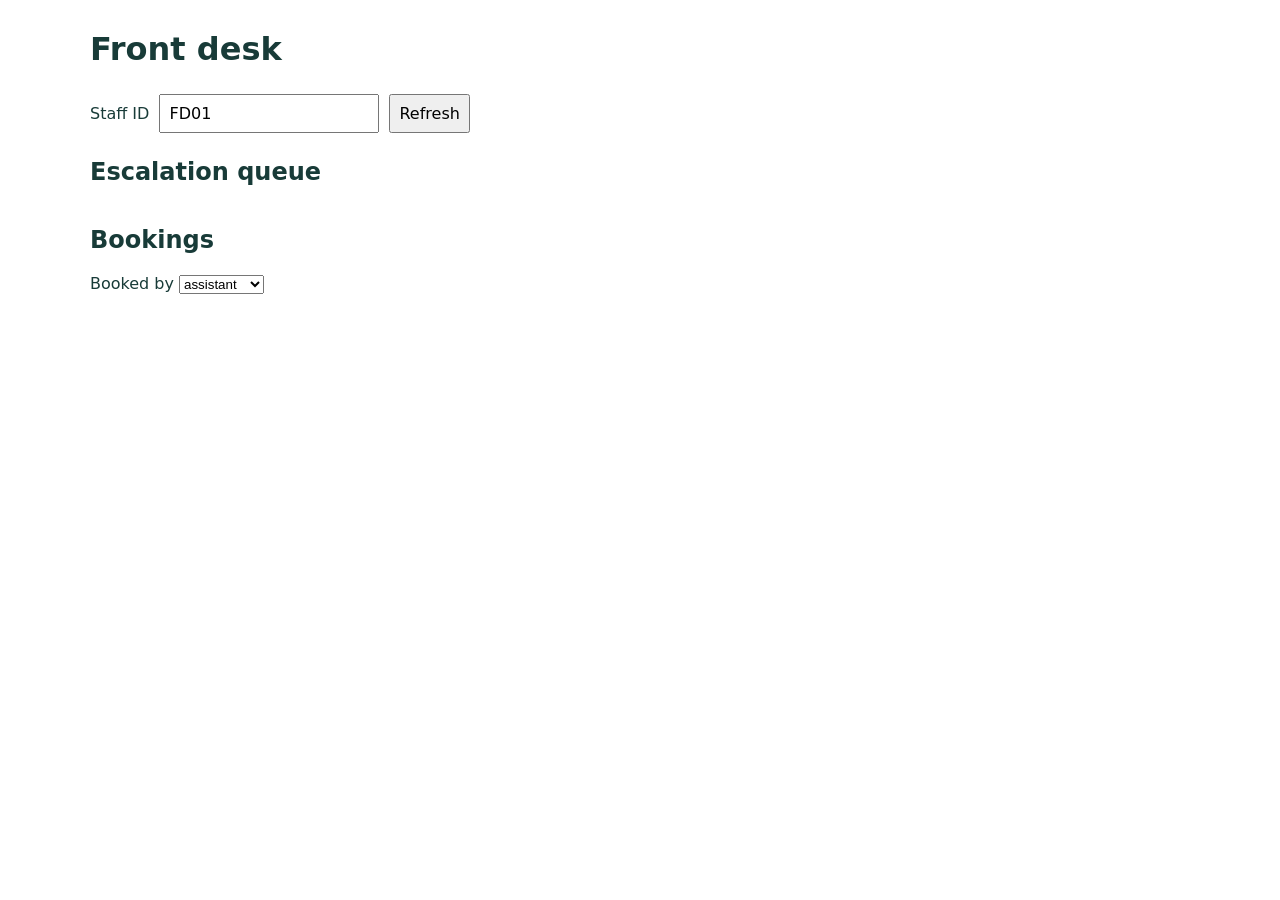
==== services/api/static/frontdesk.html @ d6a90a80 "Core E2/E3: front desk queue and overrides, PDF upload with ingest status, records-question redirect" ====
<!doctype html><html lang="en"><meta charset="utf-8"><title>Sahyog Front desk</title>
<style>body{font:16px system-ui;max-width:1100px;margin:30px auto;color:#183b38}table{width:100%;border-collapse:collapse}td,th{padding:10px;text-align:left;border-bottom:1px solid #ccc}button,input{font:inherit;padding:8px;margin:5px}</style>
<h1>Front desk</h1><label>Staff ID <input id="staff" value="FD01"></label><button id="refresh">Refresh</button><p id="error" role="alert"></p>
<h2>Escalation queue</h2><table id="queue"></table><h2>Bookings</h2><label>Booked by <select id="by"><option>assistant</option><option>front_desk</option><option>patient</option></select></label><table id="bookings"></table>
<script>
const $=id=>document.getElementById(id);
async function api(path,body){const r=await fetch(path,{method:body?'POST':'GET',headers:{Authorization:'Bearer demo-staff-'+$('staff').value.trim(),...(body?{'Content-Type':'application/json','Idempotency-Key':crypto.randomUUID()}:{})},...(body?{body:JSON.stringify(body)}:{})});const d=await r.json();if(!r.ok)throw Error(d.detail);return d;}
function cell(tr,text){const td=document.createElement('td');td.textContent=text??'';tr.append(td);return td;}
async function refresh(){try{$('error').textContent='';const q=await api('/frontdesk/escalations?status=open');$('queue').replaceChildren();for(const e of q){const tr=document.createElement('tr');for(const v of [e.patient_id,e.purpose,e.at_display,JSON.stringify(e.detail)])cell(tr,v);const b=document.createElement('button');b.textContent='Handled';b.onclick=()=>act('/frontdesk/escalations/'+e.id+'/handled',{});cell(tr,'').append(b);$('queue').append(tr);}const bs=await api('/frontdesk/bookings?booked_by='+$('by').value);$('bookings').replaceChildren();for(const a of bs){const tr=document.createElement('tr');for(const v of [a.patient_id,a.doctor||a.doctor_name,a.clinic,a.starts_at_display,a.status])cell(tr,v);if(a.status==='booked'){const td=cell(tr,'');const cancel=document.createElement('button');cancel.textContent='Cancel';cancel.onclick=()=>act('/frontdesk/bookings/'+a.appt_id+'/cancel',{});const slot=document.createElement('input');slot.placeholder='New slot ID';slot.setAttribute('aria-label','New slot ID');const move=document.createElement('button');move.textContent='Move';move.onclick=()=>{if(slot.value.trim())act('/frontdesk/bookings/'+a.appt_id+'/move',{slot_id:slot.value.trim()});};td.append(cancel,slot,move);}$('bookings').append(tr);}}catch(e){$('error').textContent=e.message;}}
async function act(path,body){try{await api(path,body);await refresh();}catch(e){$('error').textContent=e.message;}}
$('refresh').onclick=refresh;$('by').onchange=refresh;
</script></html>
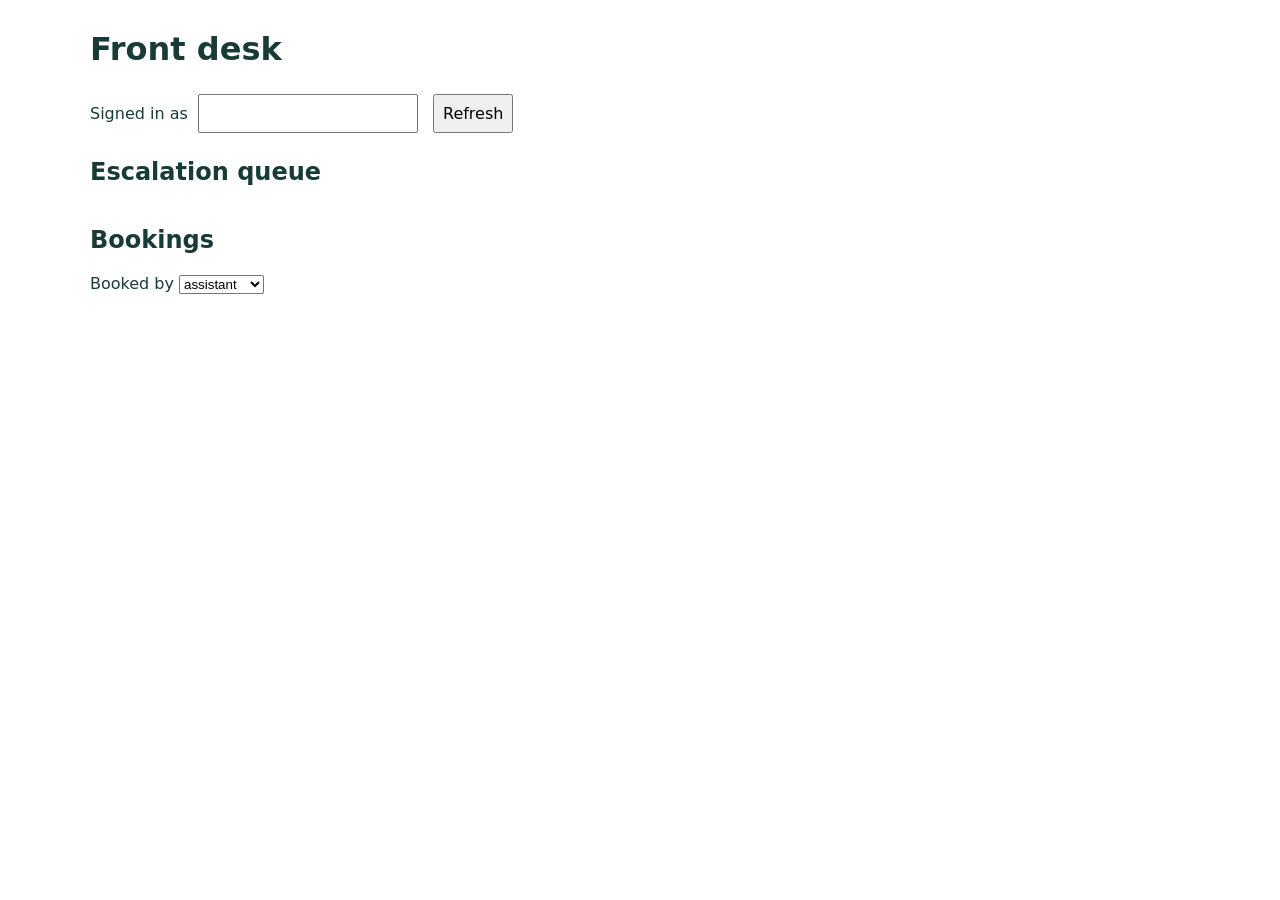
==== commit efc7822d: "Ops tiles human-readable, trace tree view; demo auth via .env.example" ====
--- a/services/api/static/frontdesk.html
+++ b/services/api/static/frontdesk.html
@@ -1,12 +1,133 @@
-<!doctype html><html lang="en"><meta charset="utf-8"><title>Sahyog Front desk</title>
-<style>body{font:16px system-ui;max-width:1100px;margin:30px auto;color:#183b38}table{width:100%;border-collapse:collapse}td,th{padding:10px;text-align:left;border-bottom:1px solid #ccc}button,input{font:inherit;padding:8px;margin:5px}</style>
-<h1>Front desk</h1><label>Staff ID <input id="staff" value="FD01"></label><button id="refresh">Refresh</button><p id="error" role="alert"></p>
-<h2>Escalation queue</h2><table id="queue"></table><h2>Bookings</h2><label>Booked by <select id="by"><option>assistant</option><option>front_desk</option><option>patient</option></select></label><table id="bookings"></table>
-<script>
-const $=id=>document.getElementById(id);
-async function api(path,body){const r=await fetch(path,{method:body?'POST':'GET',headers:{Authorization:'Bearer demo-staff-'+$('staff').value.trim(),...(body?{'Content-Type':'application/json','Idempotency-Key':crypto.randomUUID()}:{})},...(body?{body:JSON.stringify(body)}:{})});const d=await r.json();if(!r.ok)throw Error(d.detail);return d;}
-function cell(tr,text){const td=document.createElement('td');td.textContent=text??'';tr.append(td);return td;}
-async function refresh(){try{$('error').textContent='';const q=await api('/frontdesk/escalations?status=open');$('queue').replaceChildren();for(const e of q){const tr=document.createElement('tr');for(const v of [e.patient_id,e.purpose,e.at_display,JSON.stringify(e.detail)])cell(tr,v);const b=document.createElement('button');b.textContent='Handled';b.onclick=()=>act('/frontdesk/escalations/'+e.id+'/handled',{});cell(tr,'').append(b);$('queue').append(tr);}const bs=await api('/frontdesk/bookings?booked_by='+$('by').value);$('bookings').replaceChildren();for(const a of bs){const tr=document.createElement('tr');for(const v of [a.patient_id,a.doctor||a.doctor_name,a.clinic,a.starts_at_display,a.status])cell(tr,v);if(a.status==='booked'){const td=cell(tr,'');const cancel=document.createElement('button');cancel.textContent='Cancel';cancel.onclick=()=>act('/frontdesk/bookings/'+a.appt_id+'/cancel',{});const slot=document.createElement('input');slot.placeholder='New slot ID';slot.setAttribute('aria-label','New slot ID');const move=document.createElement('button');move.textContent='Move';move.onclick=()=>{if(slot.value.trim())act('/frontdesk/bookings/'+a.appt_id+'/move',{slot_id:slot.value.trim()});};td.append(cancel,slot,move);}$('bookings').append(tr);}}catch(e){$('error').textContent=e.message;}}
-async function act(path,body){try{await api(path,body);await refresh();}catch(e){$('error').textContent=e.message;}}
-$('refresh').onclick=refresh;$('by').onchange=refresh;
-</script></html>
+<!doctype html>
+<html lang="en">
+<head>
+  <meta charset="utf-8">
+  <meta name="viewport" content="width=device-width, initial-scale=1">
+  <title>Sahyog Front desk</title>
+  <style>
+    body { font: 16px system-ui; max-width: 1100px; margin: 30px auto; color: #183b38; }
+    table { width: 100%; border-collapse: collapse; }
+    td, th { padding: 10px; text-align: left; border-bottom: 1px solid #ccc; }
+    button, input { font: inherit; padding: 8px; margin: 5px; }
+  </style>
+</head>
+<body>
+  <h1>Front desk</h1>
+  <form id="staff-auth">
+    <label>Signed in as <input id="staff" autocomplete="username"></label>
+    <button id="refresh">Refresh</button>
+  </form>
+  <p id="error" role="alert"></p>
+  <h2>Escalation queue</h2>
+  <table id="queue"></table>
+  <h2>Bookings</h2>
+  <label>Booked by
+    <select id="by"><option>assistant</option><option>front_desk</option><option>patient</option></select>
+  </label>
+  <table id="bookings"></table>
+  <script>
+    const $ = id => document.getElementById(id);
+    const tokenKey = "sahyogStaffToken";
+    const tokenPrefix = "demo-" + "staff-";
+    const savedToken = sessionStorage.getItem(tokenKey) || "";
+    $("staff").value = savedToken.startsWith(tokenPrefix) ? savedToken.slice(tokenPrefix.length) : "";
+
+    async function api(path, body) {
+      const options = {
+        method: body ? "POST" : "GET",
+        headers: {
+          Authorization: `Bearer ${sessionStorage.getItem(tokenKey) || ""}`,
+          ...(body ? { "Content-Type": "application/json", "Idempotency-Key": crypto.randomUUID() } : {})
+        },
+        ...(body ? { body: JSON.stringify(body) } : {})
+      };
+      const response = await fetch(path, options);
+      const data = await response.json();
+      if (!response.ok) throw Error(data.detail);
+      return data;
+    }
+
+    function cell(row, text) {
+      const td = document.createElement("td");
+      td.textContent = text ?? "";
+      row.append(td);
+      return td;
+    }
+
+    async function refresh() {
+      try {
+        $("error").textContent = "";
+        const queue = await api("/frontdesk/api/escalations?status=open");
+        $("queue").replaceChildren();
+        for (const escalation of queue) {
+          const row = document.createElement("tr");
+          for (const value of [escalation.patient_id, escalation.purpose, escalation.at_display, JSON.stringify(escalation.detail)]) {
+            cell(row, value);
+          }
+          const handled = document.createElement("button");
+          handled.textContent = "Handled";
+          handled.onclick = () => act(`/frontdesk/api/escalations/${escalation.id}/handled`, {});
+          cell(row, "").append(handled);
+          $("queue").append(row);
+        }
+
+        const bookings = await api(`/frontdesk/api/bookings?booked_by=${$("by").value}`);
+        $("bookings").replaceChildren();
+        for (const booking of bookings) {
+          const row = document.createElement("tr");
+          for (const value of [booking.patient_id, booking.doctor || booking.doctor_name, booking.clinic,
+            booking.starts_at_display, booking.status]) {
+            cell(row, value);
+          }
+          if (booking.status === "booked") {
+            const actions = cell(row, "");
+            const cancel = document.createElement("button");
+            cancel.textContent = "Cancel";
+            cancel.onclick = () => act(`/frontdesk/api/bookings/${booking.appt_id}/cancel`, {});
+            const slot = document.createElement("input");
+            slot.placeholder = "New slot ID";
+            slot.setAttribute("aria-label", "New slot ID");
+            const move = document.createElement("button");
+            move.textContent = "Move";
+            move.onclick = () => {
+              if (slot.value.trim()) {
+                act(`/frontdesk/api/bookings/${booking.appt_id}/move`, { slot_id: slot.value.trim() });
+              }
+            };
+            actions.append(cancel, slot, move);
+          }
+          $("bookings").append(row);
+        }
+      } catch (error) {
+        $("error").textContent = error.message;
+      }
+    }
+
+    let acting = false;
+    async function act(path, body) {
+      if (acting) return;
+      acting = true;
+      const buttons = [...document.querySelectorAll("button")];
+      buttons.forEach(button => button.disabled = true);
+      $("error").textContent = "Working… (this can take up to 15 s)";
+      try {
+        await api(path, body);
+        await refresh();
+      } catch (error) {
+        $("error").textContent = error.message;
+      } finally {
+        acting = false;
+        buttons.forEach(button => button.disabled = false);
+      }
+    }
+
+    $("staff-auth").addEventListener("submit", event => {
+      event.preventDefault();
+      sessionStorage.setItem(tokenKey, `${tokenPrefix}${$("staff").value.trim()}`);
+      refresh();
+    });
+    $("by").onchange = refresh;
+    if (savedToken) refresh();
+  </script>
+</body>
+</html>
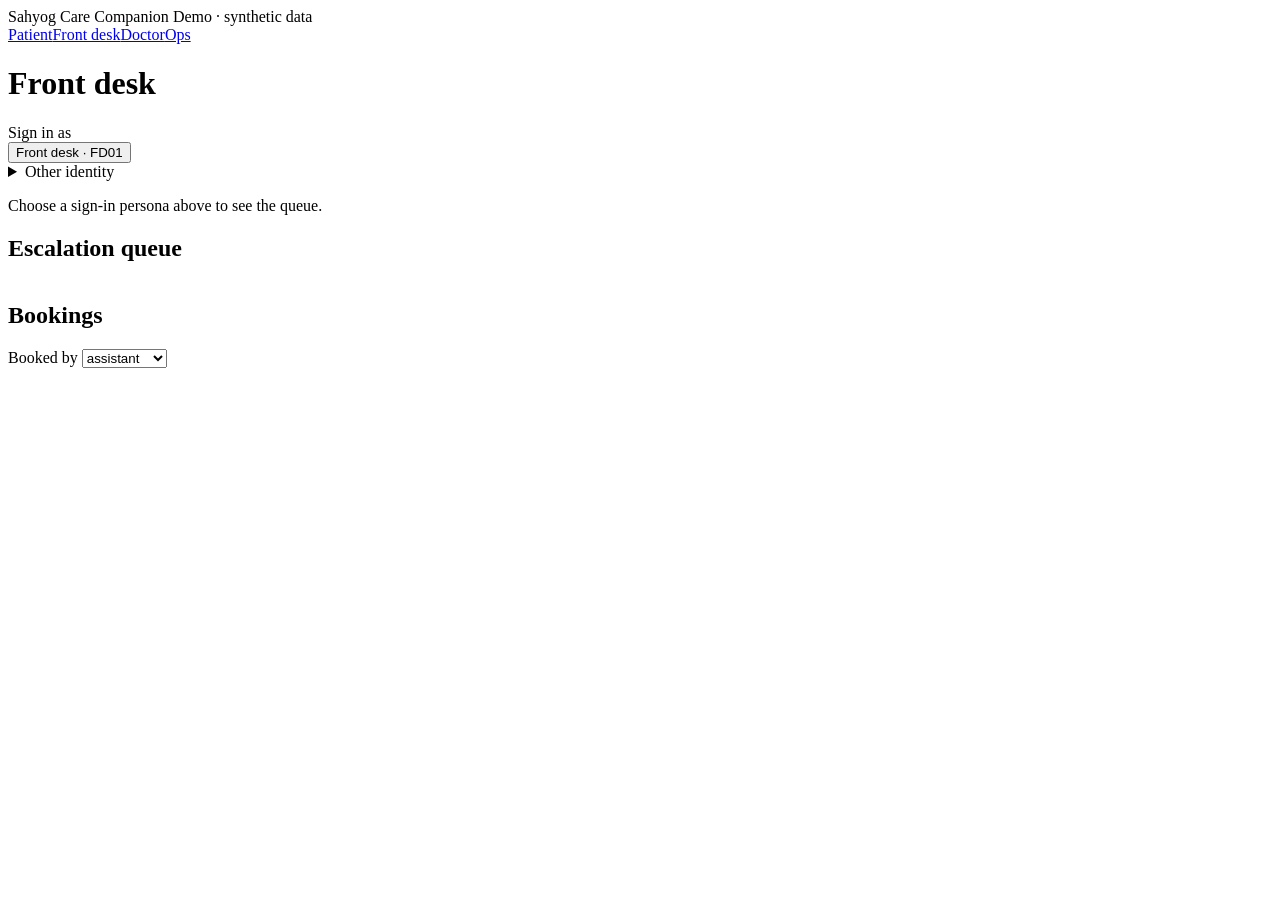
==== commit ec475a2d: "Architect: parallel ingest (A2), horizontal scale + load test at 1,400 req/h (A3), self-set CR-001 D" ====
--- a/services/api/static/frontdesk.html
+++ b/services/api/static/frontdesk.html
@@ -4,27 +4,32 @@
   <meta charset="utf-8">
   <meta name="viewport" content="width=device-width, initial-scale=1">
   <title>Sahyog Front desk</title>
-  <style>
-    body { font: 16px system-ui; max-width: 1100px; margin: 30px auto; color: #183b38; }
-    table { width: 100%; border-collapse: collapse; }
-    td, th { padding: 10px; text-align: left; border-bottom: 1px solid #ccc; }
-    button, input { font: inherit; padding: 8px; margin: 5px; }
-  </style>
+  <link rel="stylesheet" href="/static/sahyog.css">
 </head>
 <body>
+<header class="site-header"><div class="inner"><div class="brand">Sahyog Care Companion <span class="demo-badge">Demo · synthetic data</span></div>
+<nav class="site-nav" aria-label="Main"><a href="/">Patient</a><a href="/frontdesk" aria-current="page">Front desk</a><a href="/scribe">Doctor</a><a href="/ops">Ops</a></nav></div></header>
+<div class="page">
   <h1>Front desk</h1>
-  <form id="staff-auth">
+  <div class="persona-bar"><span class="label">Sign in as</span><div class="persona-list" id="persona-list"></div>
+  <details><summary>Other identity</summary>
+  <form id="staff-auth" class="other-row">
     <label>Signed in as <input id="staff" autocomplete="username"></label>
     <button id="refresh">Refresh</button>
-  </form>
-  <p id="error" role="alert"></p>
+  </form></details></div>
+  <p id="error" role="alert" class="muted"></p>
+  <section class="card">
   <h2>Escalation queue</h2>
-  <table id="queue"></table>
+  <div class="table-wrap"><table id="queue"></table></div>
+  </section>
+  <section class="card" style="margin-top:16px">
   <h2>Bookings</h2>
   <label>Booked by
-    <select id="by"><option>assistant</option><option>front_desk</option><option>patient</option></select>
+    <select id="by" style="max-width:260px"><option>assistant</option><option>front_desk</option><option>patient</option></select>
   </label>
-  <table id="bookings"></table>
+  <div class="table-wrap"><table id="bookings"></table></div>
+  </section>
+</div>
   <script>
     const $ = id => document.getElementById(id);
     const tokenKey = "sahyogStaffToken";
@@ -43,8 +48,32 @@
       };
       const response = await fetch(path, options);
       const data = await response.json();
-      if (!response.ok) throw Error(data.detail);
+      if (!response.ok) throw Error(typeof data.detail === "string" ? data.detail : "");
       return data;
+    }
+
+    function friendly(error) {
+      const m = String((error && error.message) || "");
+      if (/authentication required/i.test(m)) return "Please choose a sign-in persona above.";
+      if (/role not permitted/i.test(m)) return "This identity cannot use the front desk. Pick the front desk persona.";
+      if (/failed to fetch|networkerror/i.test(m)) return "We could not reach the server. Please try again in a moment.";
+      if (!m || /^[\[{]/.test(m) || /unexpected token|json/i.test(m)) return "Something went wrong. Please try again.";
+      return m;
+    }
+
+    function chip(text, kind) {
+      const span = document.createElement("span");
+      span.className = `chip ${kind}`;
+      span.textContent = text;
+      return span;
+    }
+
+    function emptyRow(table, text) {
+      const row = document.createElement("tr");
+      const td = cell(row, text);
+      td.className = "empty-state";
+      td.colSpan = 6;
+      table.append(row);
     }
 
     function cell(row, text) {
@@ -59,10 +88,14 @@
         $("error").textContent = "";
         const queue = await api("/frontdesk/api/escalations?status=open");
         $("queue").replaceChildren();
+        if (!queue.length) emptyRow($("queue"), "No open hand-offs. Nothing is waiting for the front desk.");
         for (const escalation of queue) {
           const row = document.createElement("tr");
           for (const value of [escalation.patient_id, escalation.purpose, escalation.at_display, JSON.stringify(escalation.detail)]) {
             cell(row, value);
+          }
+          if (/emergency|red.?flag/i.test(String(escalation.purpose))) {
+            row.children[1].prepend(chip("Emergency — go to desk", "emergency"), " ");
           }
           const handled = document.createElement("button");
           handled.textContent = "Handled";
@@ -73,12 +106,15 @@
 
         const bookings = await api(`/frontdesk/api/bookings?booked_by=${$("by").value}`);
         $("bookings").replaceChildren();
+        if (!bookings.length) emptyRow($("bookings"), "No bookings to show for this filter.");
         for (const booking of bookings) {
           const row = document.createElement("tr");
           for (const value of [booking.patient_id, booking.doctor || booking.doctor_name, booking.clinic,
-            booking.starts_at_display, booking.status]) {
+            booking.starts_at_display]) {
             cell(row, value);
           }
+          cell(row, "").append(chip(booking.status === "booked" ? "Booked" : String(booking.status),
+            booking.status === "booked" ? "booked" : "neutral"));
           if (booking.status === "booked") {
             const actions = cell(row, "");
             const cancel = document.createElement("button");
@@ -99,7 +135,7 @@
           $("bookings").append(row);
         }
       } catch (error) {
-        $("error").textContent = error.message;
+        $("error").textContent = friendly(error);
       }
     }
 
@@ -114,7 +150,7 @@
         await api(path, body);
         await refresh();
       } catch (error) {
-        $("error").textContent = error.message;
+        $("error").textContent = friendly(error);
       } finally {
         acting = false;
         buttons.forEach(button => button.disabled = false);
@@ -127,7 +163,25 @@
       refresh();
     });
     $("by").onchange = refresh;
+    const personas = [["Front desk · FD01", "FD01"]];
+    function markPersona() {
+      for (const b of document.querySelectorAll("#persona-list button")) {
+        b.setAttribute("aria-pressed", String(b.dataset.id === $("staff").value.trim()));
+      }
+    }
+    for (const [label, id] of personas) {
+      const b = document.createElement("button");
+      b.type = "button";
+      b.className = "secondary";
+      b.textContent = label;
+      b.dataset.id = id;
+      b.setAttribute("aria-pressed", "false");
+      b.onclick = () => { $("staff").value = id; markPersona(); $("staff-auth").requestSubmit(); };
+      $("persona-list").append(b);
+    }
+    markPersona();
     if (savedToken) refresh();
+    else $("error").textContent = "Choose a sign-in persona above to see the queue.";
   </script>
 </body>
 </html>
